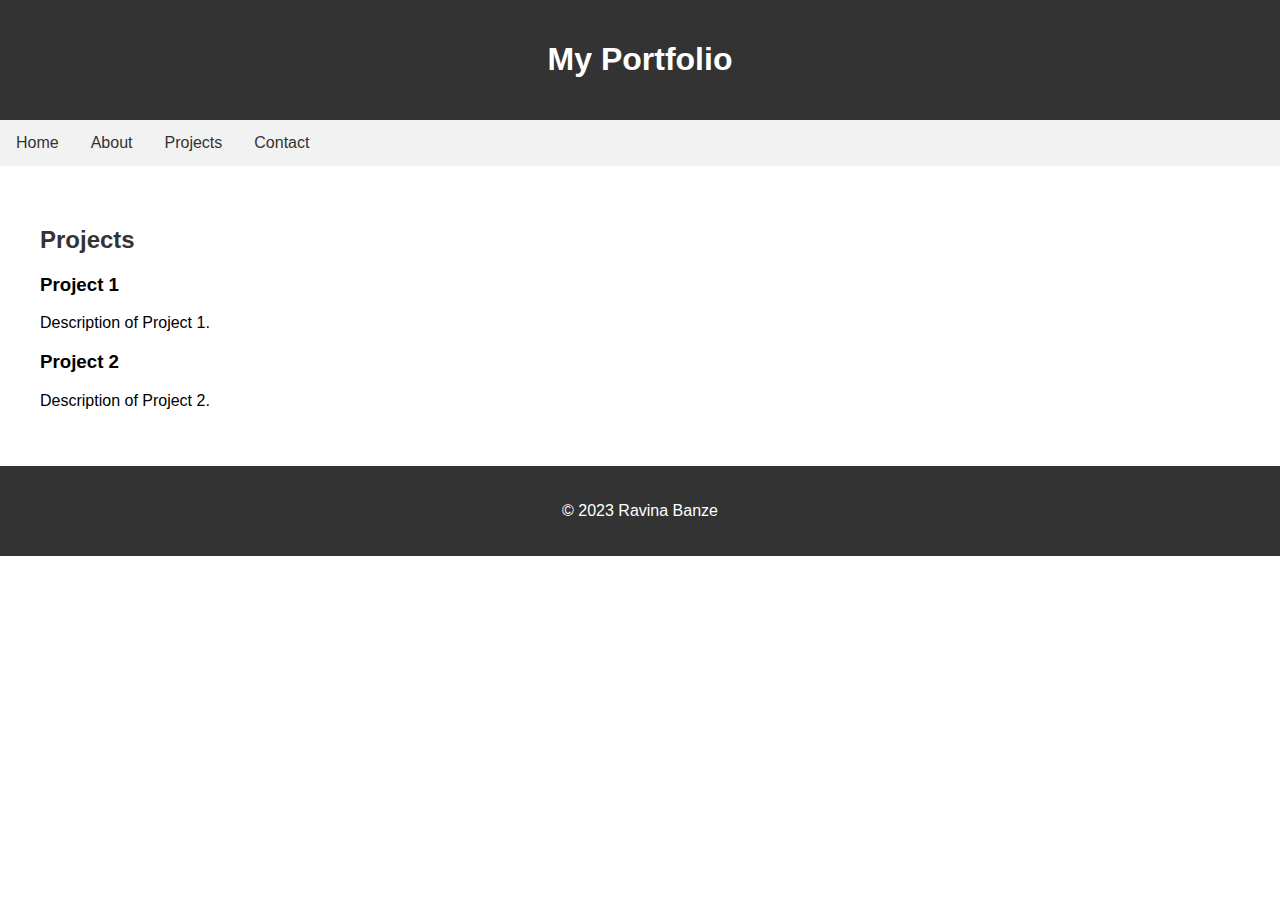
==== projects.html @ a2db101e "Add files via upload" ====
<!DOCTYPE html>
<html>
<head>
    <title>My Portfolio - Projects</title>
    <link rel="stylesheet" href="./style.css"/>
</head>
<body>
    <header>
        <h1>My Portfolio</h1>
    </header>
    <nav>
        <ul>
            <li><a href="index.html">Home</a></li>
            <li><a href="about.html">About</a></li>
            <li><a href="projects.html">Projects</a></li>
            <li><a href="contact.html">Contact</a></li>
        </ul>
    </nav>

    <section>
        <h2>Projects</h2>
        <div class="project">
            <h3>Project 1</h3>
            <p>Description of Project 1.</p>
        </div>
        <div class="project">
            <h3>Project 2</h3>
            <p>Description of Project 2.</p>
        </div>
        <!-- Add more project sections as needed -->
    </section>

    <footer>
        <p>&copy; 2023 Ravina Banze</p>
    </footer>
</body>
</html>
---- style.css ----
body {
    font-family: Arial, sans-serif;
    margin: 0;
    padding: 0;
}

header {
    background-color: #333;
    color: #fff;
    padding: 20px;
    text-align: center;
}

nav ul {
    list-style-type: none;
    margin: 0;
    padding: 0;
    background-color: #f2f2f2;
    overflow: hidden;
}

nav li {
    float: left;
}

nav li a {
    display: block;
    color: #333;
    text-align: center;
    padding: 14px 16px;
    text-decoration: none;
}

nav li a:hover {
    background-color: #ddd;
}

section {
    padding: 40px;
}

h2 {
    color: #333;
}

footer {
    background-color: #333;
    color: #fff;
    padding: 20px;
    text-align: center;
}

.text  {
    width: 75%;
    margin-right: 20%;
}
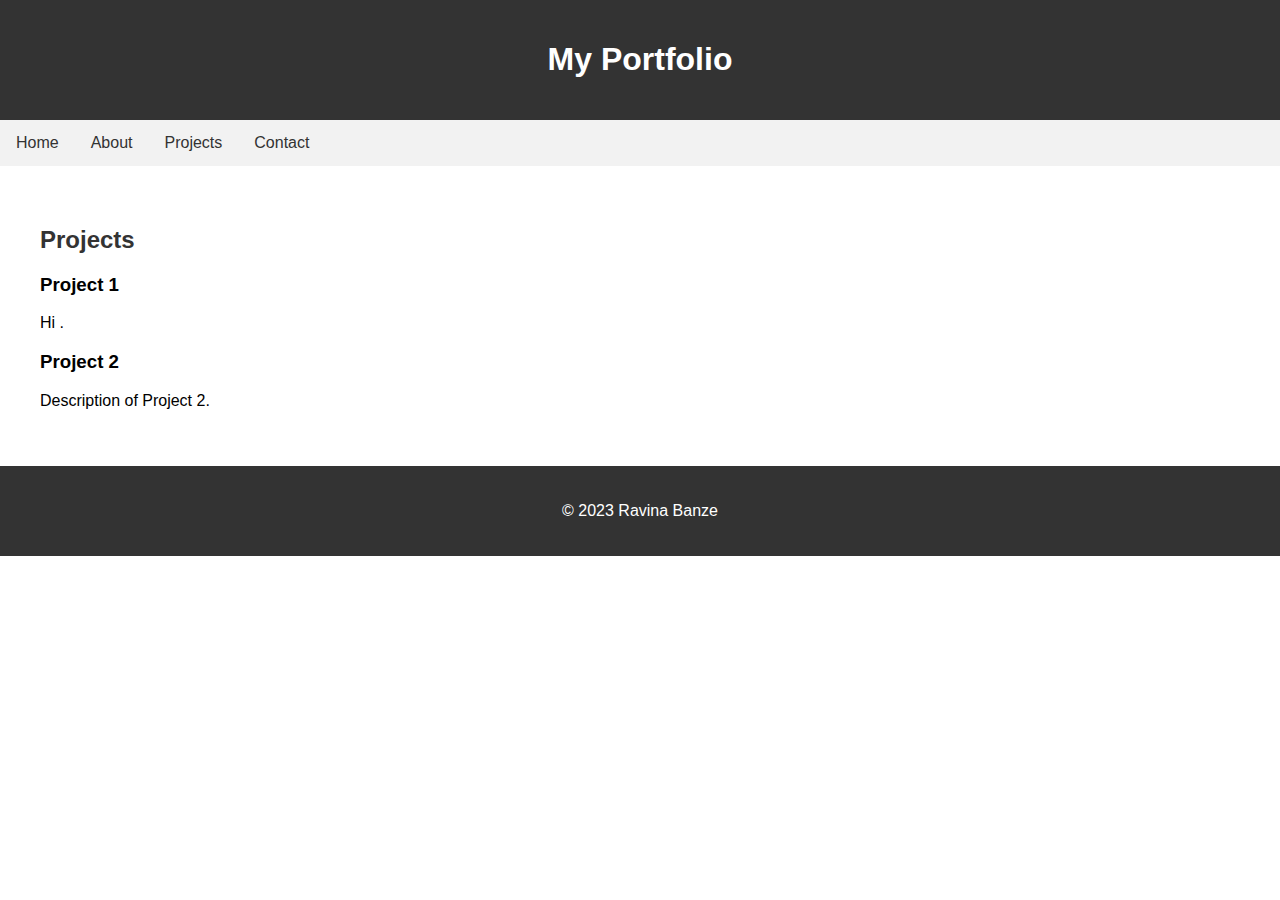
==== commit 773d4891: "Update projects.html" ====
--- a/projects.html
+++ b/projects.html
@@ -21,7 +21,8 @@
         <h2>Projects</h2>
         <div class="project">
             <h3>Project 1</h3>
-            <p>Description of Project 1.</p>
+            <p>Hi
+                .</p>
         </div>
         <div class="project">
             <h3>Project 2</h3>
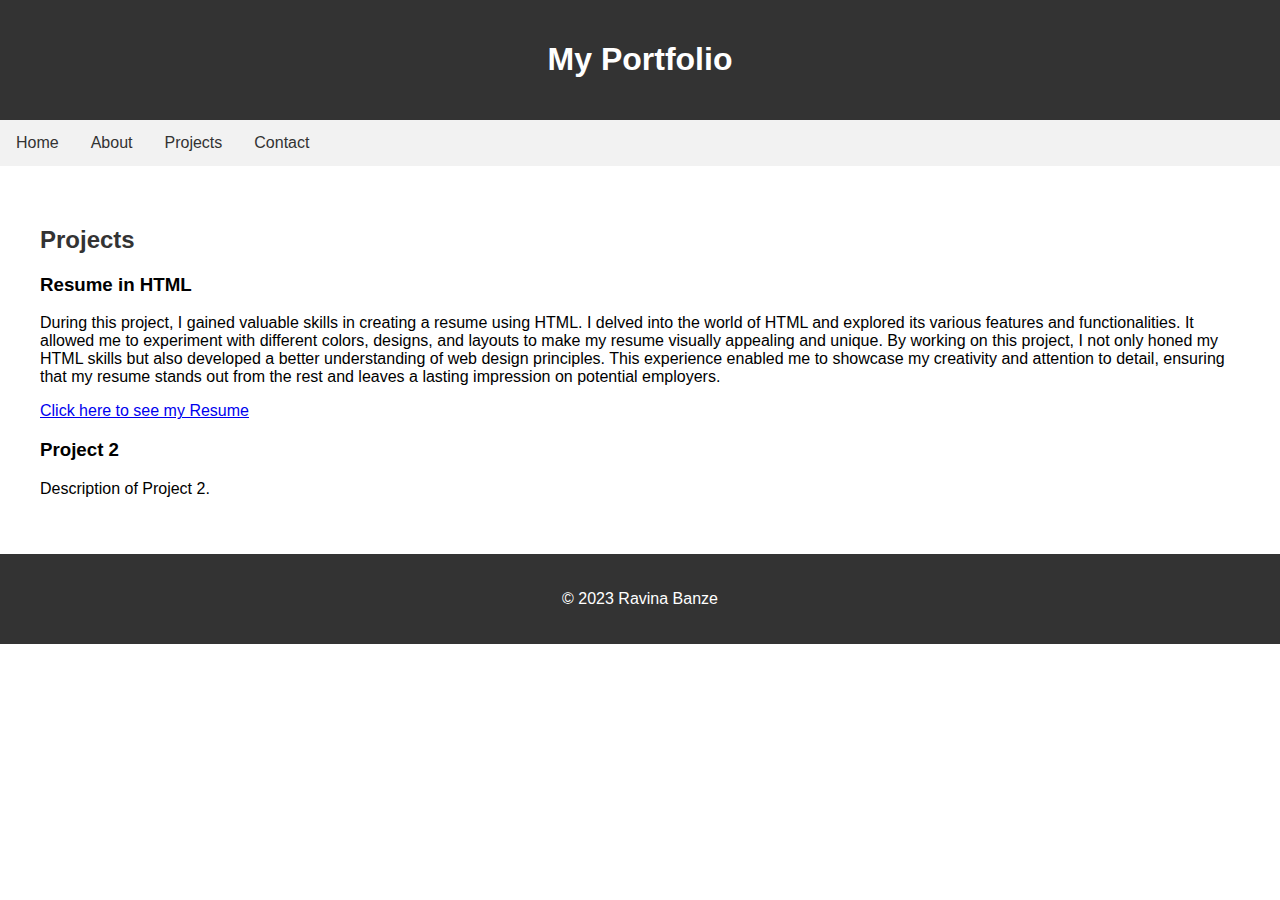
==== commit cd8c6b19: "Update projects.html" ====
--- a/projects.html
+++ b/projects.html
@@ -20,9 +20,9 @@
     <section>
         <h2>Projects</h2>
         <div class="project">
-            <h3>Project 1</h3>
-            <p>Hi
-                .</p>
+            <h3>Resume in HTML</h3>
+            <p>During this project, I gained valuable skills in creating a resume using HTML. I delved into the world of HTML and explored its various features and functionalities. It allowed me to experiment with different colors, designs, and layouts to make my resume visually appealing and unique. By working on this project, I not only honed my HTML skills but also developed a better understanding of web design principles. This experience enabled me to showcase my creativity and attention to detail, ensuring that my resume stands out from the rest and leaves a lasting impression on potential employers. </p>
+            <a href="https://ravinabanz.github.io/Resume/">Click here to see my Resume</a>
         </div>
         <div class="project">
             <h3>Project 2</h3>
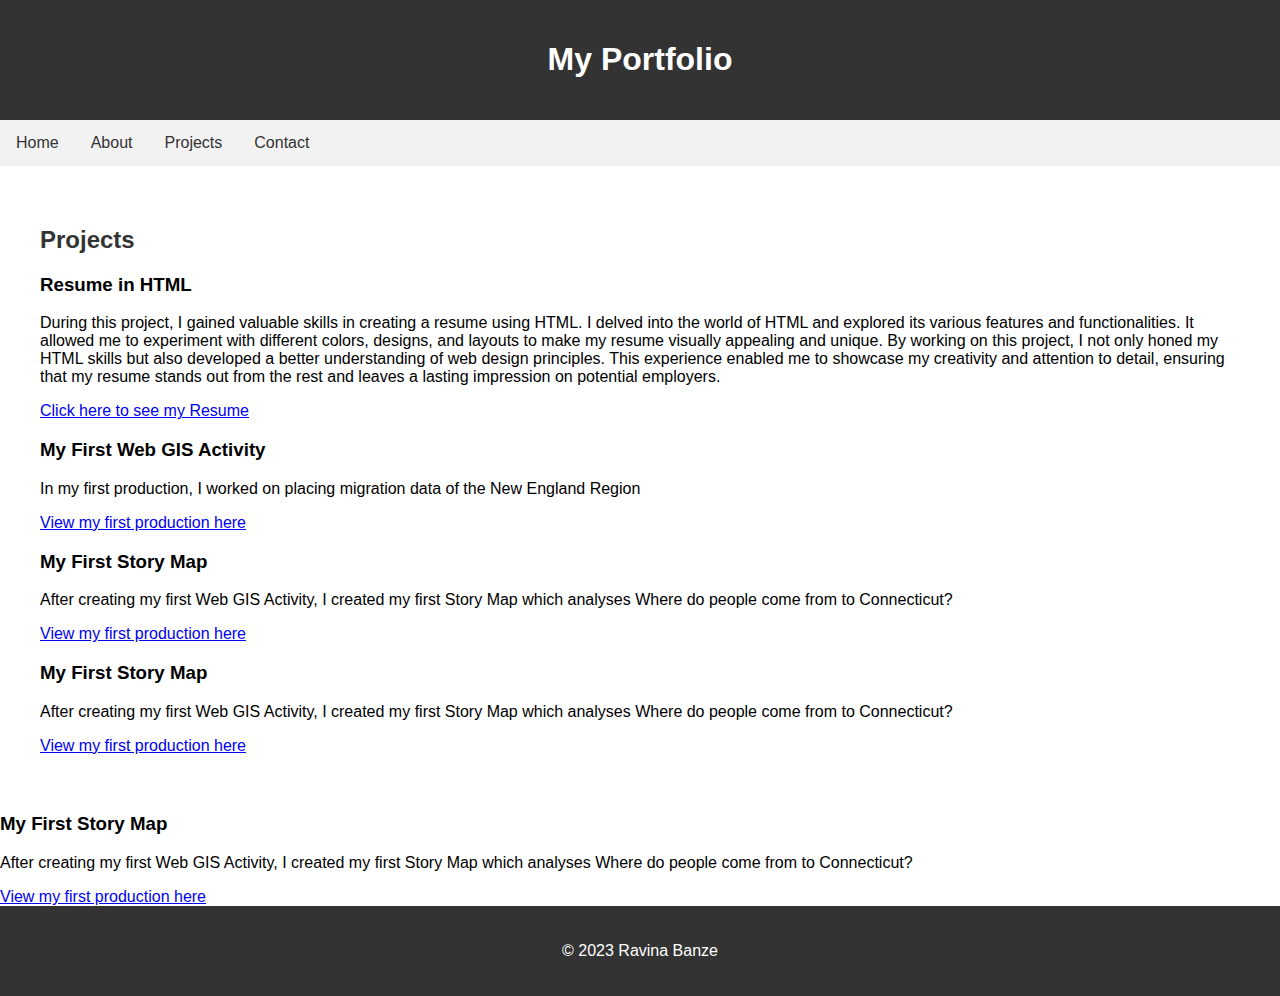
==== commit f1b52daf: "Update projects.html" ====
--- a/projects.html
+++ b/projects.html
@@ -25,12 +25,20 @@
             <a href="https://ravinabanz.github.io/Resume/">Click here to see my Resume</a>
         </div>
         <div class="project">
-            <h3>Project 2</h3>
-            <p>Description of Project 2.</p>
+            <h3>My First Web GIS Activity</h3>
+            <p>In my first production, I worked on placing migration data of the New England Region</p>
+            <a href="https://umass-amherst.maps.arcgis.com/apps/instant/basic/index.html?appid=3a04991012e1449face24d661266bae9">View my first production here</a>
         </div>
-        <!-- Add more project sections as needed -->
-    </section>
-
+        <div class="project">
+            <h3>My First Story Map</h3>
+            <p>After creating my first Web GIS Activity, I created my first Story Map which analyses Where do people come from to Connecticut?</p>
+            <a href="https://umass-amherst.maps.arcgis.com/apps/instant/basic/index.html?appid=3a04991012e1449face24d661266bae9">View my first production here</a>
+      <h3>My First Story Map</h3>
+            <p>After creating my first Web GIS Activity, I created my first Story Map which analyses Where do people come from to Connecticut?</p>
+            <a href="https://umass-amherst.maps.arcgis.com/apps/instant/basic/index.html?appid=3a04991012e1449face24d661266bae9">View my first production here</a>    </section>
+      <h3>My First Story Map</h3>
+            <p>After creating my first Web GIS Activity, I created my first Story Map which analyses Where do people come from to Connecticut?</p>
+            <a href="https://umass-amherst.maps.arcgis.com/apps/instant/basic/index.html?appid=3a04991012e1449face24d661266bae9">View my first production here</a>    </section>
     <footer>
         <p>&copy; 2023 Ravina Banze</p>
     </footer>
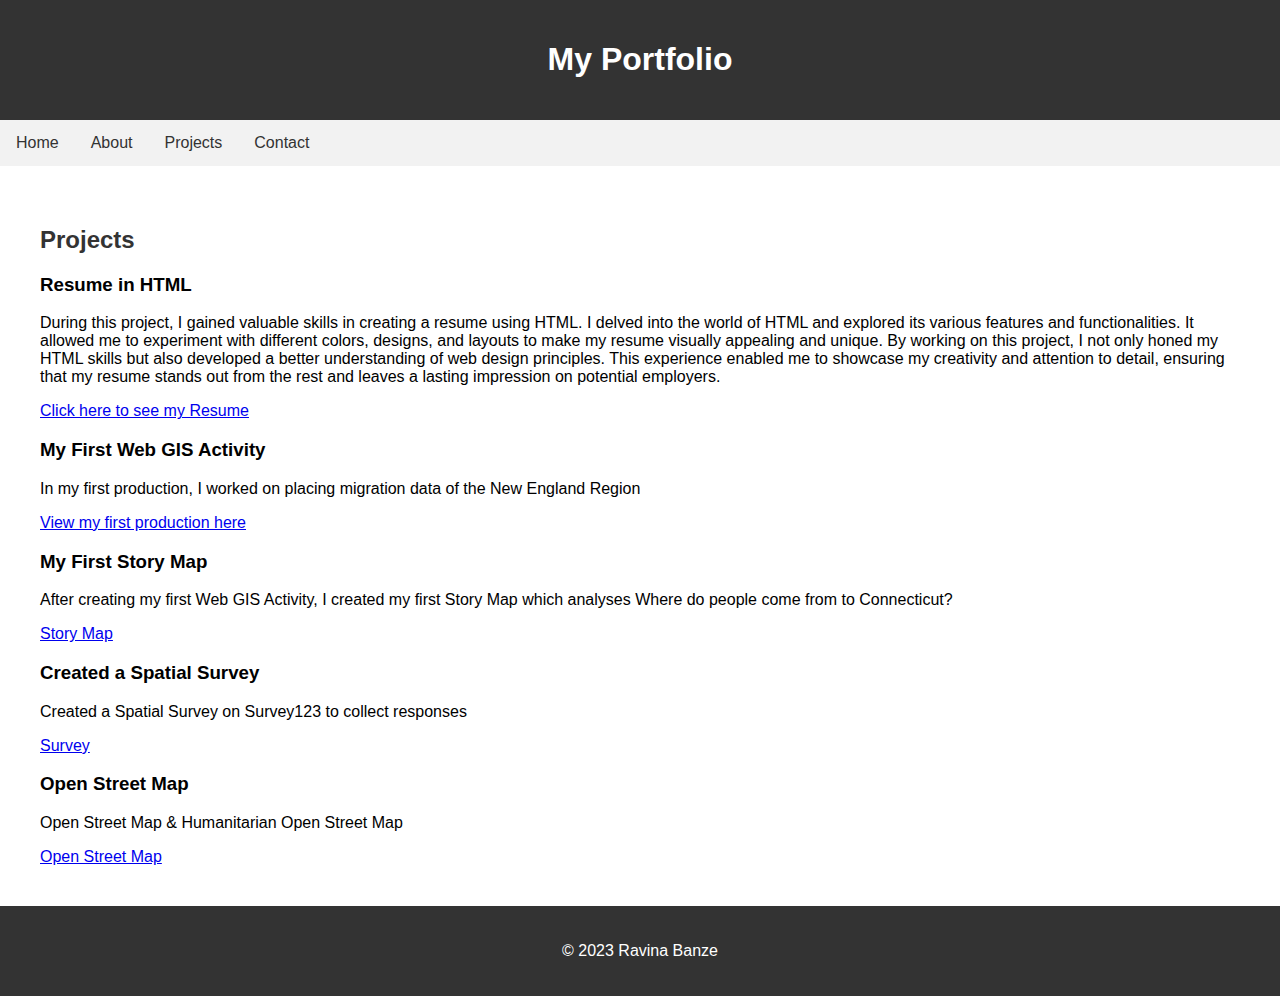
==== commit 6fae855b: "Update projects.html" ====
--- a/projects.html
+++ b/projects.html
@@ -32,13 +32,18 @@
         <div class="project">
             <h3>My First Story Map</h3>
             <p>After creating my first Web GIS Activity, I created my first Story Map which analyses Where do people come from to Connecticut?</p>
-            <a href="https://umass-amherst.maps.arcgis.com/apps/instant/basic/index.html?appid=3a04991012e1449face24d661266bae9">View my first production here</a>
-      <h3>My First Story Map</h3>
-            <p>After creating my first Web GIS Activity, I created my first Story Map which analyses Where do people come from to Connecticut?</p>
-            <a href="https://umass-amherst.maps.arcgis.com/apps/instant/basic/index.html?appid=3a04991012e1449face24d661266bae9">View my first production here</a>    </section>
-      <h3>My First Story Map</h3>
-            <p>After creating my first Web GIS Activity, I created my first Story Map which analyses Where do people come from to Connecticut?</p>
-            <a href="https://umass-amherst.maps.arcgis.com/apps/instant/basic/index.html?appid=3a04991012e1449face24d661266bae9">View my first production here</a>    </section>
+            <a href="https://storymaps.arcgis.com/stories/2dbb5bd7959b4f0aa00b5e189ab14c21">Story Map</a>
+     <div class="project">
+      <h3>Created a Spatial Survey</h3>
+            <p>Created a Spatial Survey on Survey123 to collect responses</p>
+            <a href="https://survey123.arcgis.com/share/e1bf200d06e14569ac1c9c9b4a933f64">Survey</a>   
+        </div>
+        <div class="project">
+      <h3>Open Street Map</h3>
+            <p>Open Street Map & Humanitarian Open Street Map</p>
+            <a href="https://www.openstreetmap.org/user/Ravina%20Banze/history#map=17/42.40578/-72.53351">Open Street Map</a>  
+        </div> 
+         </section>
     <footer>
         <p>&copy; 2023 Ravina Banze</p>
     </footer>
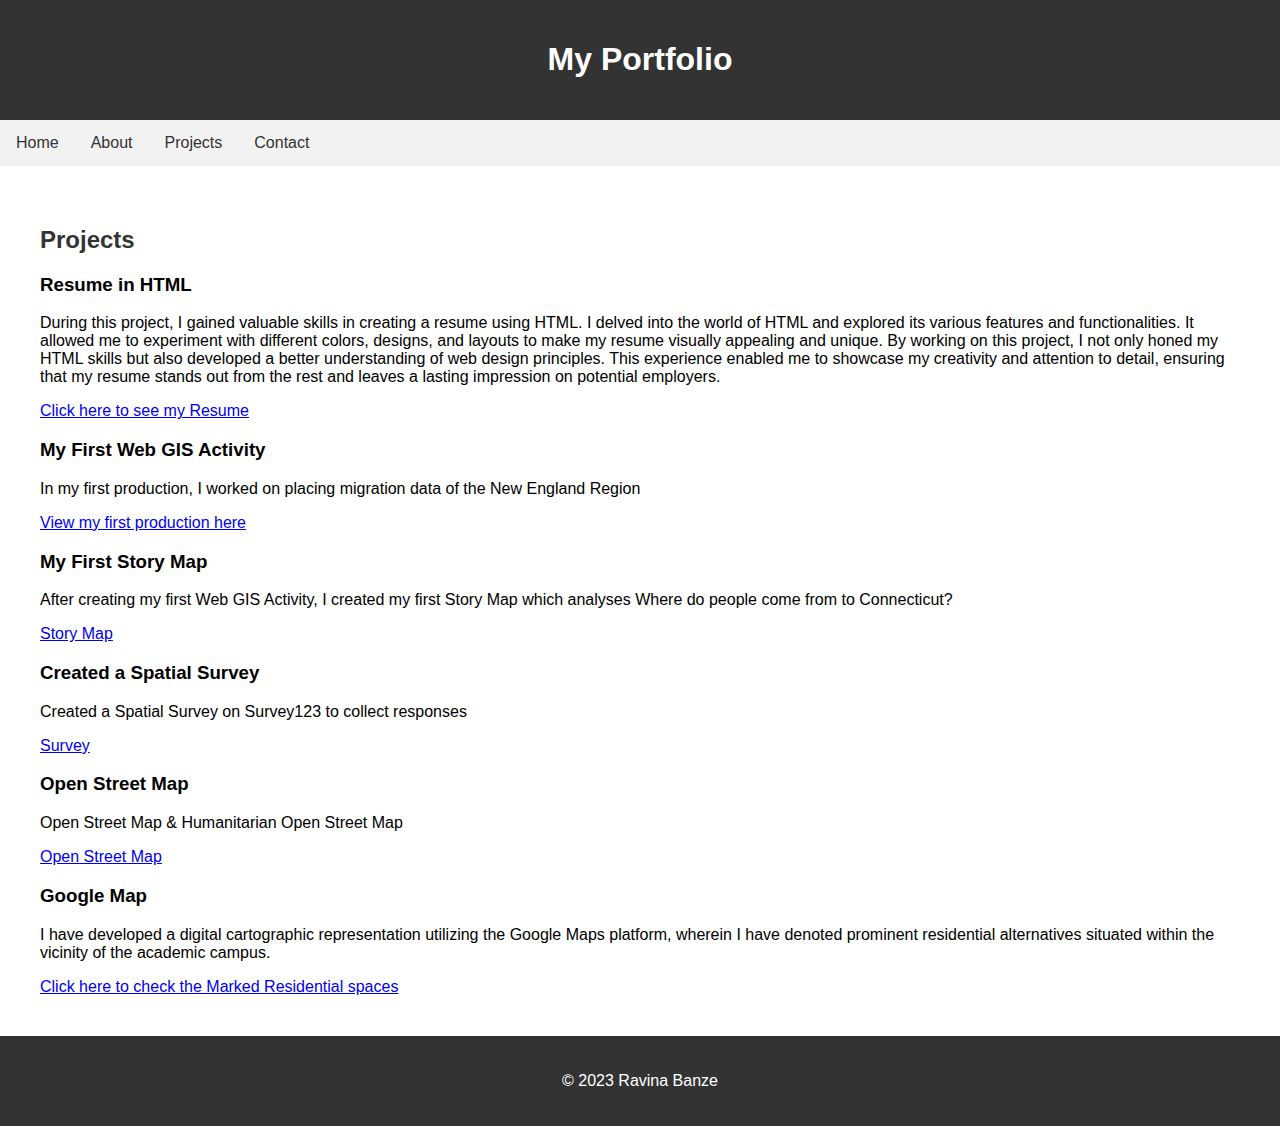
==== commit b3d68352: "Update projects.html" ====
--- a/projects.html
+++ b/projects.html
@@ -43,6 +43,11 @@
             <p>Open Street Map & Humanitarian Open Street Map</p>
             <a href="https://www.openstreetmap.org/user/Ravina%20Banze/history#map=17/42.40578/-72.53351">Open Street Map</a>  
         </div> 
+        <div class="project">
+            <h3>Google Map</h3>
+            <p>I have developed a digital cartographic representation utilizing the Google Maps platform, wherein I have denoted prominent residential alternatives situated within the vicinity of the academic campus. </p>
+            <a href="https://codesandbox.io/s/portfolio-six-4ojcd3?file=/src/index.js">Click here to check the Marked Residential spaces</a>
+        </div>
          </section>
     <footer>
         <p>&copy; 2023 Ravina Banze</p>
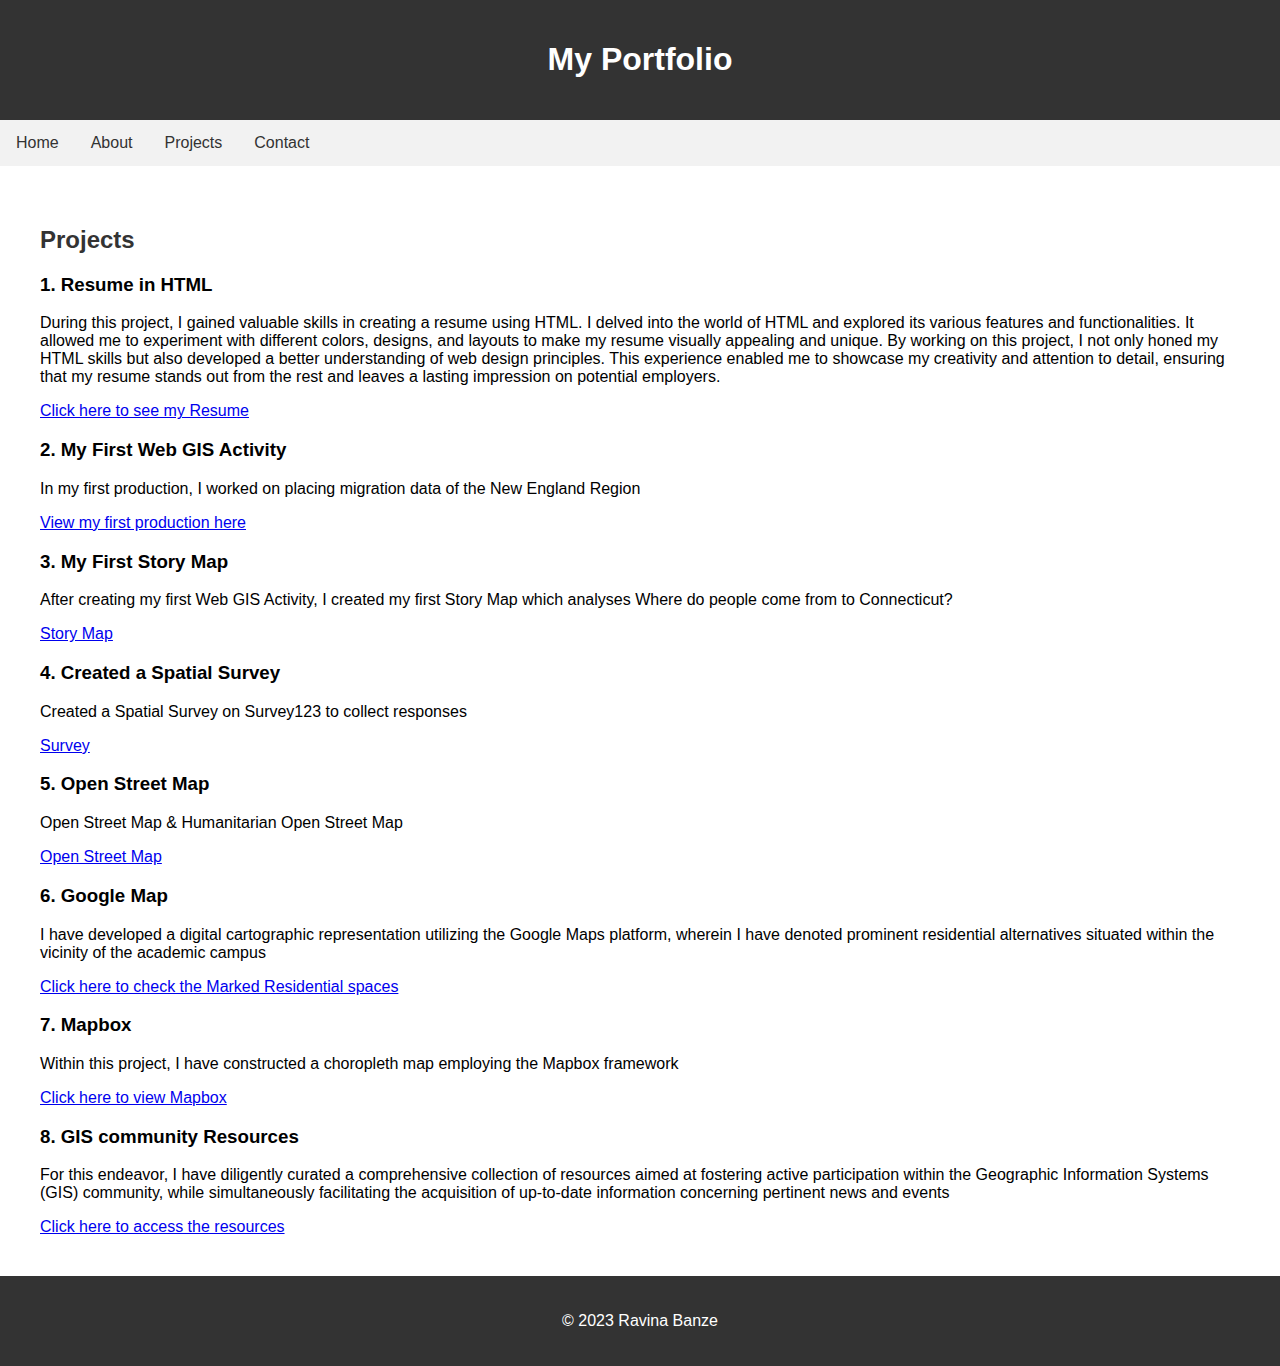
==== commit 315a2915: "Update projects.html" ====
--- a/projects.html
+++ b/projects.html
@@ -20,33 +20,43 @@
     <section>
         <h2>Projects</h2>
         <div class="project">
-            <h3>Resume in HTML</h3>
+            <h3>1. Resume in HTML</h3>
             <p>During this project, I gained valuable skills in creating a resume using HTML. I delved into the world of HTML and explored its various features and functionalities. It allowed me to experiment with different colors, designs, and layouts to make my resume visually appealing and unique. By working on this project, I not only honed my HTML skills but also developed a better understanding of web design principles. This experience enabled me to showcase my creativity and attention to detail, ensuring that my resume stands out from the rest and leaves a lasting impression on potential employers. </p>
             <a href="https://ravinabanz.github.io/Resume/">Click here to see my Resume</a>
         </div>
         <div class="project">
-            <h3>My First Web GIS Activity</h3>
+            <h3>2. My First Web GIS Activity</h3>
             <p>In my first production, I worked on placing migration data of the New England Region</p>
             <a href="https://umass-amherst.maps.arcgis.com/apps/instant/basic/index.html?appid=3a04991012e1449face24d661266bae9">View my first production here</a>
         </div>
         <div class="project">
-            <h3>My First Story Map</h3>
+            <h3>3. My First Story Map</h3>
             <p>After creating my first Web GIS Activity, I created my first Story Map which analyses Where do people come from to Connecticut?</p>
             <a href="https://storymaps.arcgis.com/stories/2dbb5bd7959b4f0aa00b5e189ab14c21">Story Map</a>
      <div class="project">
-      <h3>Created a Spatial Survey</h3>
+      <h3>4. Created a Spatial Survey</h3>
             <p>Created a Spatial Survey on Survey123 to collect responses</p>
             <a href="https://survey123.arcgis.com/share/e1bf200d06e14569ac1c9c9b4a933f64">Survey</a>   
         </div>
         <div class="project">
-      <h3>Open Street Map</h3>
+      <h3>5. Open Street Map</h3>
             <p>Open Street Map & Humanitarian Open Street Map</p>
             <a href="https://www.openstreetmap.org/user/Ravina%20Banze/history#map=17/42.40578/-72.53351">Open Street Map</a>  
         </div> 
         <div class="project">
-            <h3>Google Map</h3>
-            <p>I have developed a digital cartographic representation utilizing the Google Maps platform, wherein I have denoted prominent residential alternatives situated within the vicinity of the academic campus. </p>
+            <h3>6. Google Map</h3>
+            <p>I have developed a digital cartographic representation utilizing the Google Maps platform, wherein I have denoted prominent residential alternatives situated within the vicinity of the academic campus </p>
             <a href="https://codesandbox.io/s/portfolio-six-4ojcd3?file=/src/index.js">Click here to check the Marked Residential spaces</a>
+        </div>
+        <div class="project">
+            <h3>7. Mapbox</h3>
+            <p>Within this project, I have constructed a choropleth map employing the Mapbox framework </p>
+            <a href="https://codesandbox.io/s/production-seven-8envbw">Click here to view Mapbox </a>
+        </div>
+        <div class="project">
+            <h3>8. GIS community Resources</h3>
+            <p> For this endeavor, I have diligently curated a comprehensive collection of resources aimed at fostering active participation within the Geographic Information Systems (GIS) community, while simultaneously facilitating the acquisition of up-to-date information concerning pertinent news and events</p>
+            <a href="https://drive.google.com/file/d/1WB8RoUKYGMmLpAVPIY_UgMZLGZ-40Q3F/view?usp=sharing">Click here to access the resources </a>
         </div>
          </section>
     <footer>
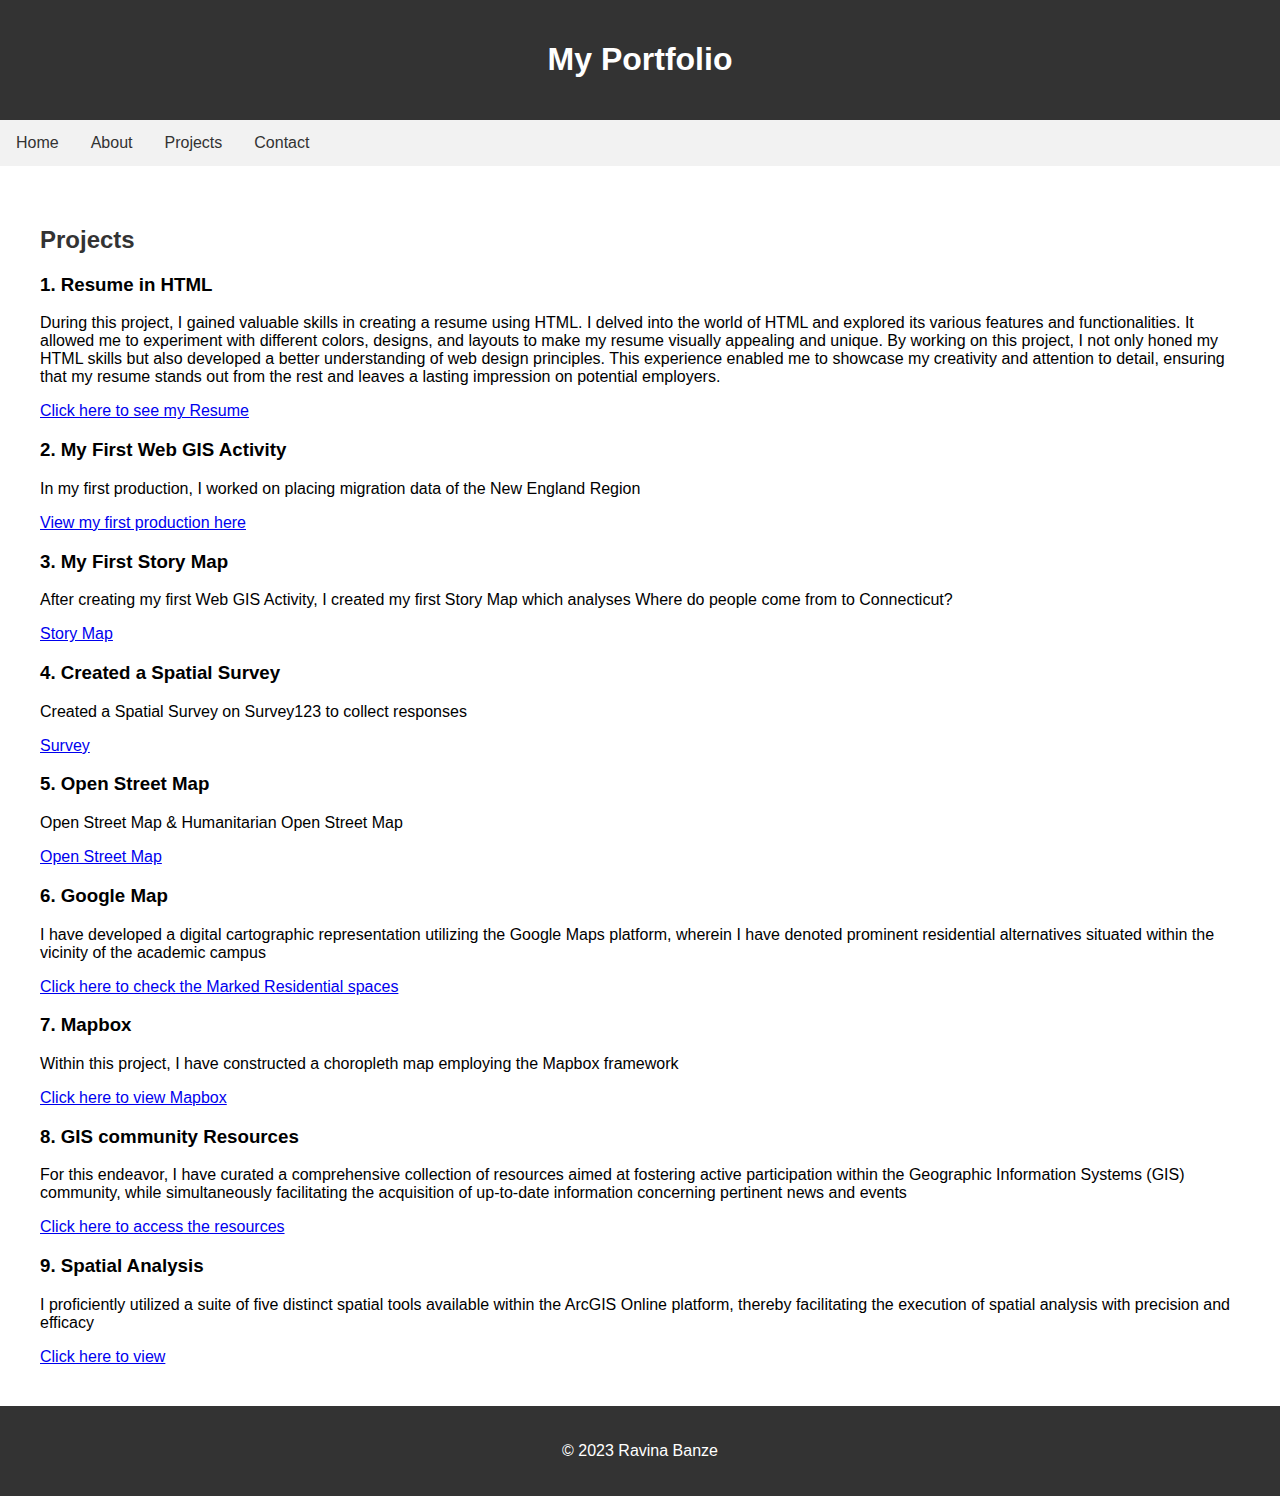
==== commit 66cd8606: "Update projects.html" ====
--- a/projects.html
+++ b/projects.html
@@ -55,9 +55,15 @@
         </div>
         <div class="project">
             <h3>8. GIS community Resources</h3>
-            <p> For this endeavor, I have diligently curated a comprehensive collection of resources aimed at fostering active participation within the Geographic Information Systems (GIS) community, while simultaneously facilitating the acquisition of up-to-date information concerning pertinent news and events</p>
+            <p> For this endeavor, I have  curated a comprehensive collection of resources aimed at fostering active participation within the Geographic Information Systems (GIS) community, while simultaneously facilitating the acquisition of up-to-date information concerning pertinent news and events</p>
             <a href="https://drive.google.com/file/d/1WB8RoUKYGMmLpAVPIY_UgMZLGZ-40Q3F/view?usp=sharing">Click here to access the resources </a>
         </div>
+        <div class="project">
+            <h3>9. Spatial Analysis</h3>
+            <p> I proficiently utilized a suite of five distinct spatial tools available within the ArcGIS Online platform, thereby facilitating the execution of spatial analysis with precision and efficacy</p>
+            <a href="https://storymaps.arcgis.com/stories/b76a081f027f460190de9baa1141a191">Click here to view  </a>
+        </div>
+
          </section>
     <footer>
         <p>&copy; 2023 Ravina Banze</p>
